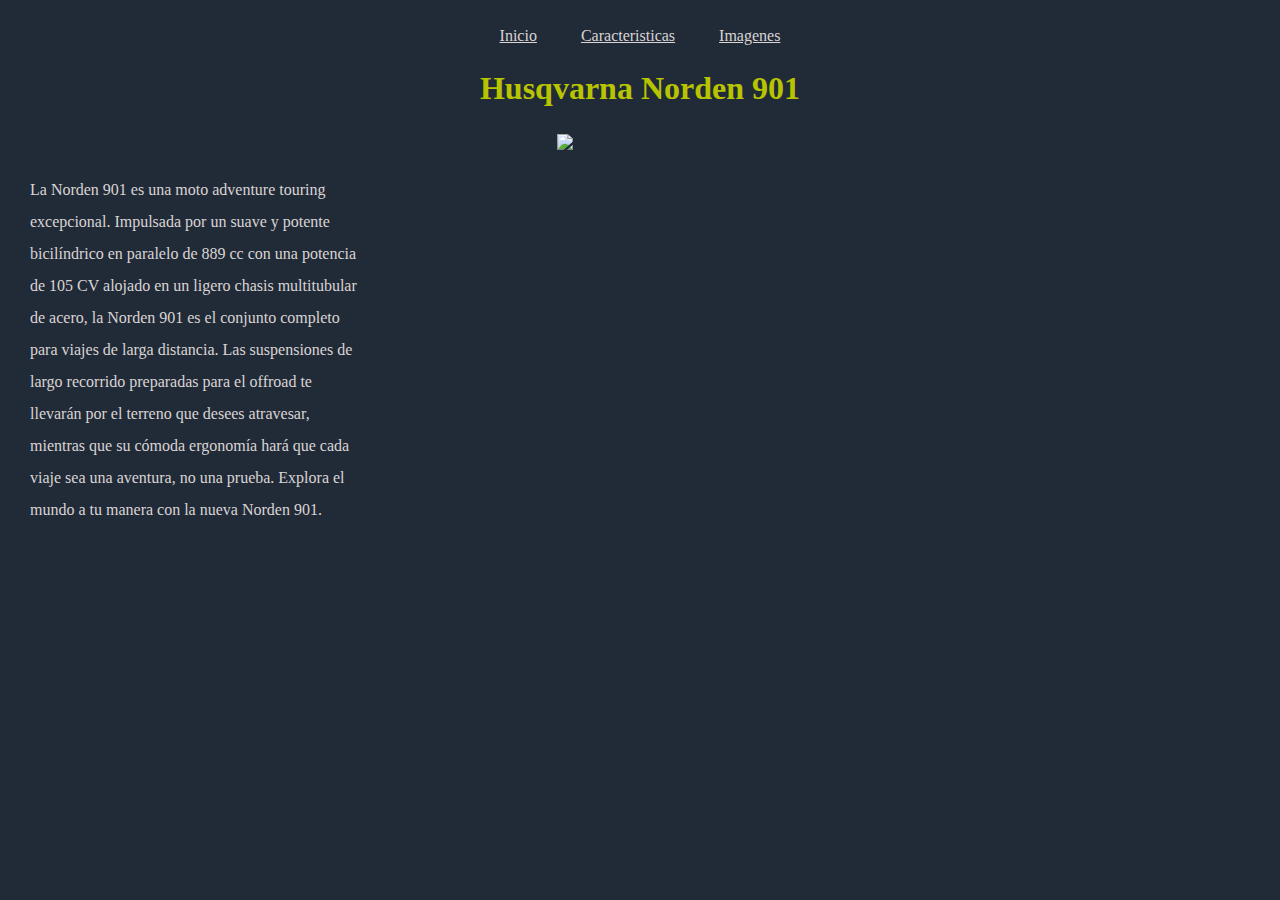
==== index.html @ b7038b39 "tarea 6 block inline" ====
<!DOCTYPE html>
<html lang="en">

<head>
    <meta charset="UTF-8">
    <meta http-equiv="X-UA-Compatible" content="IE=edge">
    <meta name="viewport" content="width=device-width, initial-scale=1.0">
    <title>Document</title>
    <link rel="stylesheet" href="/style.css">
</head>

<body>
    <nav>
        <ul>
            <li><a href="/tarea4.html">Inicio</a></li>
            <li><a href="/info.html">Caracteristicas</a></li>
            <li><a href="/gallery.html">Imagenes</a></li>
        </ul>
    </nav>
    <header>
        <h1>Husqvarna Norden 901</h1>
    </header>
    <section>
        <article class="resume">
            <p>La Norden 901 es una moto adventure touring excepcional. Impulsada por un suave y potente bicilíndrico en
                paralelo de 889 cc con una potencia de 105 CV alojado en un ligero chasis multitubular de acero, la
                Norden 901 es el conjunto completo para viajes de larga distancia. Las suspensiones de largo recorrido
                preparadas para el offroad te llevarán por el terreno que desees atravesar, mientras que su cómoda
                ergonomía hará que cada viaje sea una aventura, no una prueba. Explora el mundo a tu manera con la nueva
                Norden 901.</p>
            <img class="img-index" src="https://img.remediosdigitales.com/05cce1/husqvarna-norden-901-2020--2-/1366_2000.jpg">
        </article>
    </section>
</body>

</html>
---- style.css ----
* {
  margin: 0px auto;
  padding: 0;
  font-family: "Montserrat";
  font-weight: 300;
  line-height: 32px;
  color: rgb(218, 212, 212);
  background-color: rgb(33, 43, 56);
  /* border: 1px solid red; */
}

nav ul li {
  list-style: none;
  display: inline-block;
  margin: 0 20px;
}

nav {
  display: flex;
  margin-top: 20px;
  margin-bottom: 20px;
}

h1 {
  font-weight: bold;
  color: rgb(185, 196, 0);
  text-align: center;
}

section article p {
  width: 10%;
  margin-top: 40px;
  margin-bottom: 20px;
}

article {
  /* background-color: red; */
}

.info {
  margin-top: 40px;
  margin-bottom: 20px;
}

.info ul li {
  text-align: center;
}

.resume {
  /* padding: 30px; */
  /* background-color: red; */
  display: flex;
}

.resume p {
  display: block;
  width: 330px;
  padding: 30px;
  margin-left: 0px;
  overflow: auto;
}

.img-index {
  width: 50%;
  object-fit: cover;
  margin-top: 30px;
}
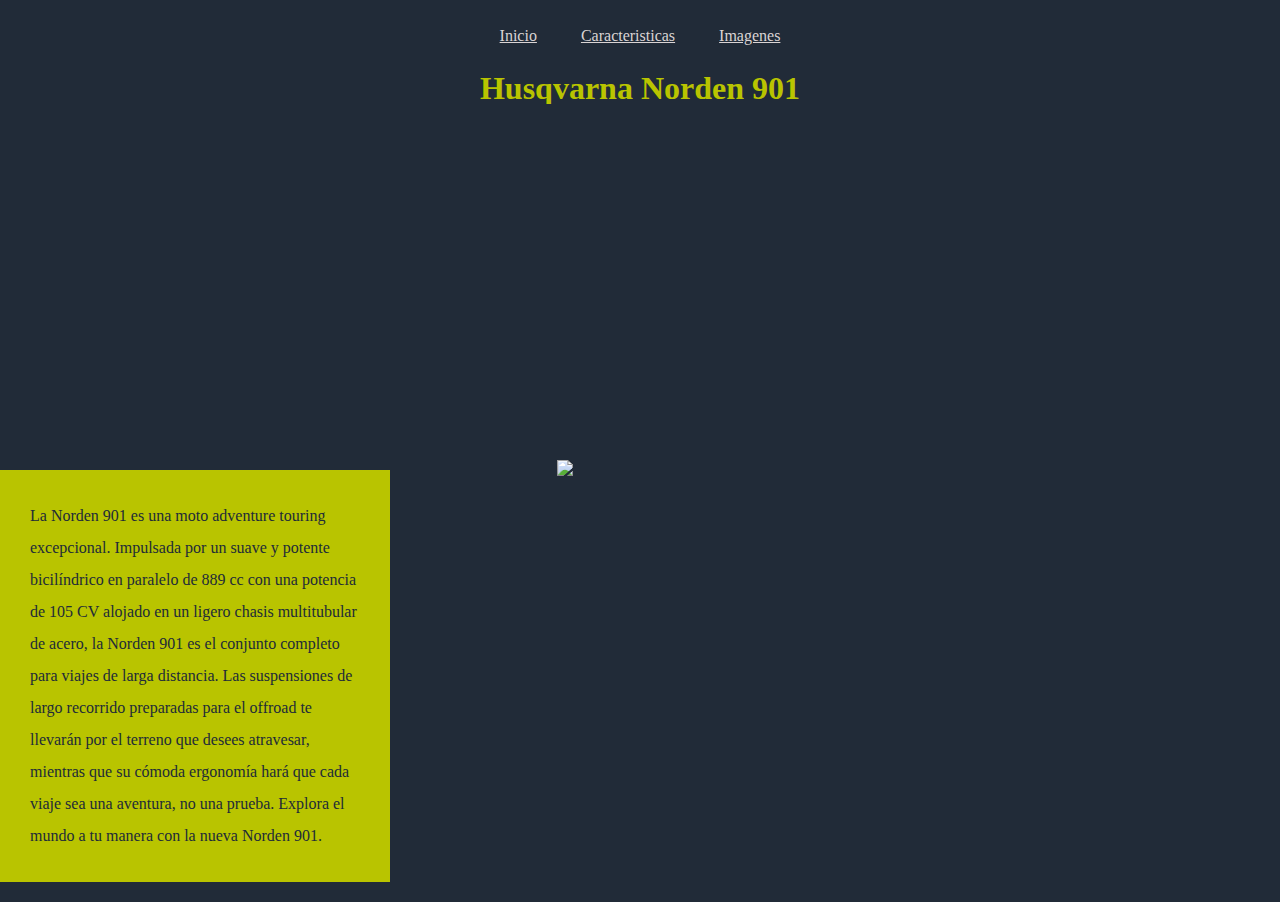
==== commit fa0197ea: "tarea n7" ====
--- a/index.html
+++ b/index.html
@@ -20,6 +20,8 @@
     <header>
         <h1>Husqvarna Norden 901</h1>
     </header>
+    
+<iframe width="560" height="315" src="https://www.youtube.com/embed/p1f1IfEWUUI" title="YouTube video player" frameborder="0" allow="accelerometer; autoplay; clipboard-write; encrypted-media; gyroscope; picture-in-picture" allowfullscreen></iframe>
     <section>
         <article class="resume">
             <p>La Norden 901 es una moto adventure touring excepcional. Impulsada por un suave y potente bicilíndrico en
--- a/style.css
+++ b/style.css
@@ -58,6 +58,8 @@
   padding: 30px;
   margin-left: 0px;
   overflow: auto;
+  color: rgb(33, 43, 56);
+  background-color: rgb(185, 196, 0);
 }
 
 .img-index {
